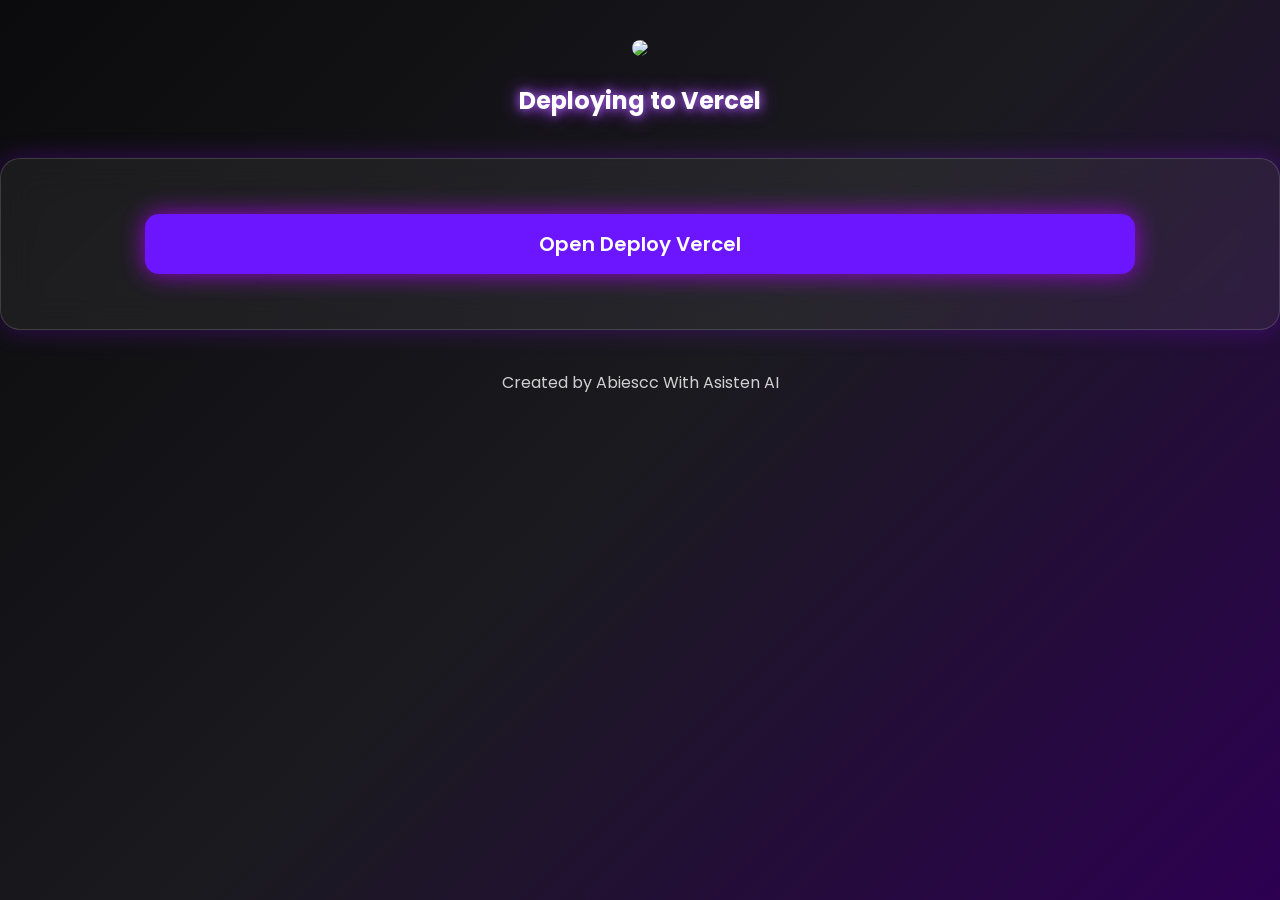
==== page2.html @ 79553b42 "Add page2.html for Vercel deployment" ====
<!DOCTYPE html>
<html>
<head>
  <title>Deploy Vercel</title>
  <link rel="stylesheet" href="style.css">
</head>
<body class="parallax-bg">

<header class="scroll-anim">
  <img src="assets/logo.png" class="logo">
  <h2 class="glow">Deploying to Vercel</h2>
</header>

<div class="container scroll-anim">
  <div class="card glass">
    <a class="btn hover3d" href="https://g71-abiescc-deploy.vercel.app/">Open Deploy Vercel</a>
  </div>
</div>

<footer>
  Created by Abiescc With Asisten AI
</footer>

<script>
const elements=document.querySelectorAll(".scroll-anim");
function showOnScroll(){
  elements.forEach(el=>{
    const rect=el.getBoundingClientRect();
    if(rect.top<window.innerHeight-60) el.classList.add("show");
  });
}
window.addEventListener("scroll",showOnScroll);
showOnScroll();
</script>

</body>
</html>
---- style.css ----
@import url('https://fonts.googleapis.com/css2?family=Poppins:wght@300;400;600&display=swap');

* {
  margin: 0;
  padding: 0;
  font-family: 'Poppins', sans-serif;
  box-sizing: border-box;
}

body {
  min-height: 100vh;
  color: white;
}

/* PARALLAX BACKGROUND */
.parallax-bg {
  background: url('assets/bg.jpg'), linear-gradient(135deg, #0b0b0d, #1a1a1f, #2d0052);
  background-size: cover;
  background-attachment: fixed;
}

/* GLASS BLUR */
.glass {
  backdrop-filter: blur(18px);
  background: rgba(255, 255, 255, 0.06);
  border: 1px solid rgba(255, 255, 255, 0.15);
  border-radius: 20px;
  padding: 40px 20px;
  box-shadow: 0 0 25px rgba(140, 0, 255, 0.3);
}

/* LOGIN CARD */
.login-card {
  max-width: 400px;
  margin: 150px auto;
  text-align: center;
}

.login-logo {
  width: 130px;
  border-radius: 15px;
  margin-bottom: 20px;
}

.login-card input {
  width: 80%;
  padding: 12px;
  margin-top: 20px;
  font-size: 18px;
  border-radius: 10px;
  border: none;
  outline: none;
}

/* TITLE GLOW */
.glow {
  text-shadow: 0 0 10px #b56dff, 0 0 20px #9d30ff;
}

/* BUTTON */
.btn {
  display: block;
  width: 80%;
  margin: 15px auto;
  padding: 15px;
  background: #6b16ff;
  color: white;
  border-radius: 14px;
  text-align: center;
  font-size: 20px;
  font-weight: 600;
  text-decoration: none;
  box-shadow: 0 0 25px rgba(180, 0, 255, 0.8);
  transition: 0.35s;
}

/* HOVER 3D */
.hover3d {
  transition: transform 0.3s ease, box-shadow 0.3s ease;
}

.hover3d:hover {
  transform: perspective(600px) rotateX(8deg) rotateY(-8deg) scale(1.06);
  box-shadow: 0 0 35px rgba(179, 0, 255, 0.9);
}

/* SCROLL ANIMATION */
.scroll-anim {
  opacity: 0;
  transform: translateY(40px);
  transition: 0.8s ease;
}

.show {
  opacity: 1 !important;
  transform: translateY(0) !important;
}

/* SOCIAL SECTION */
.social-container {
  margin-top: 50px;
  text-align: center;
}

.social-box {
  display: flex;
  justify-content: center;
  flex-wrap: wrap;
  gap: 22px;
}

.social-item {
  text-align: center;
}

.social-item img {
  width: 70px;
  height: 70px;
  border-radius: 18px;
}

/* HEADER */
header {
  text-align: center;
  padding: 40px 20px;
}

.logo {
  width: 150px;
  border-radius: 14px;
  margin-bottom: 20px;
}

/* FOOTER */
footer {
  margin: 40px 0;
  text-align: center;
  opacity: 0.8;
}
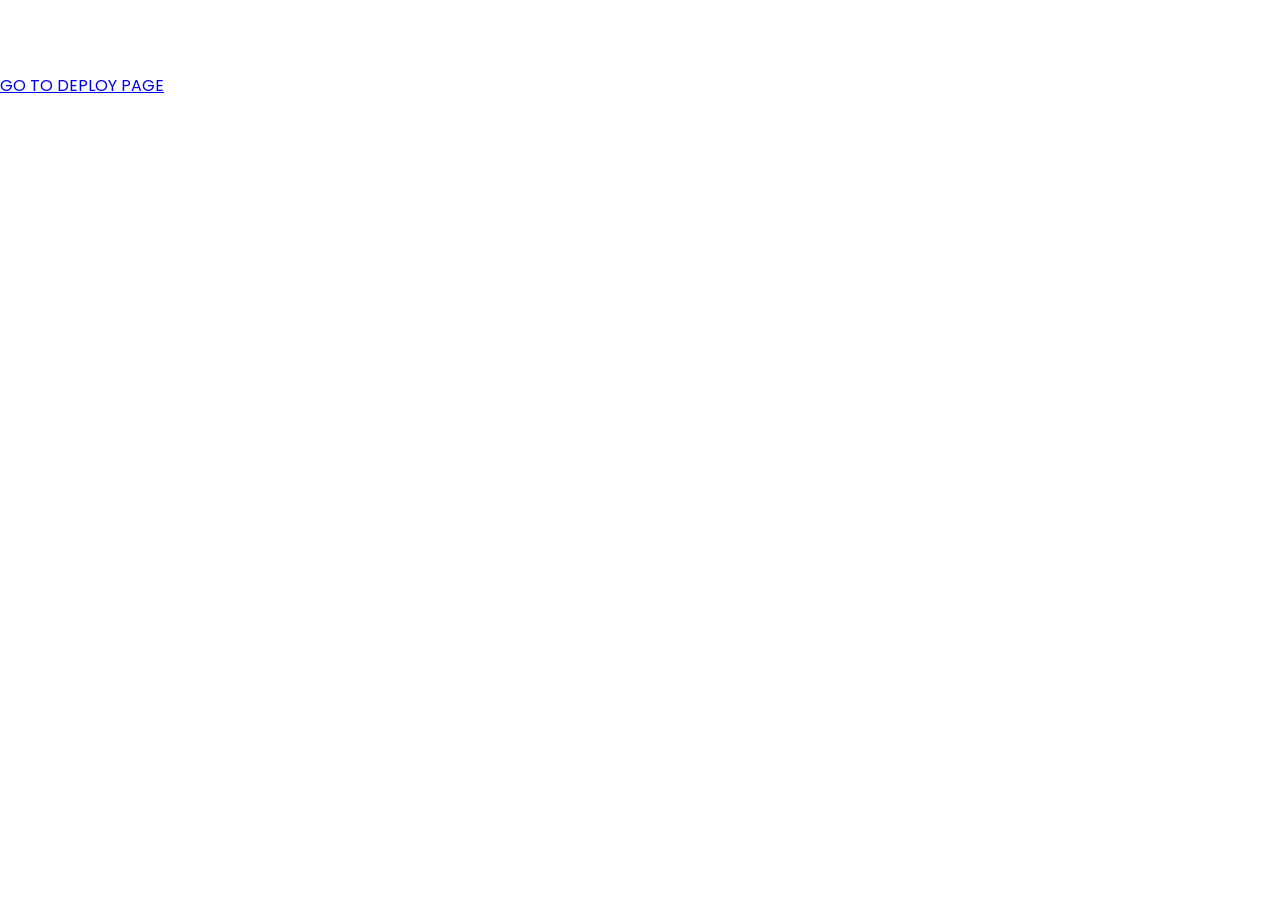
==== commit 2ed9227e: "Refactor page2.html structure and content" ====
--- a/page2.html
+++ b/page2.html
@@ -1,37 +1,18 @@
 <!DOCTYPE html>
-<html>
+<html lang="en">
 <head>
-  <title>Deploy Vercel</title>
-  <link rel="stylesheet" href="style.css">
+<meta charset="UTF-8">
+<title>Deploy Vercel</title>
+<link rel="stylesheet" href="style.css">
 </head>
-<body class="parallax-bg">
+<body class="page">
 
-<header class="scroll-anim">
-  <img src="assets/logo.png" class="logo">
-  <h2 class="glow">Deploying to Vercel</h2>
-</header>
+<div class="container">
+    <h1 class="title">Deploying Vercel</h1>
+    <p class="subtitle">Tekan tombol besar di bawah ini</p>
 
-<div class="container scroll-anim">
-  <div class="card glass">
-    <a class="btn hover3d" href="https://g71-abiescc-deploy.vercel.app/">Open Deploy Vercel</a>
-  </div>
+    <a href="https://g71-abiescc-deploy.vercel.app/" class="btn-glass">GO TO DEPLOY PAGE</a>
 </div>
-
-<footer>
-  Created by Abiescc With Asisten AI
-</footer>
-
-<script>
-const elements=document.querySelectorAll(".scroll-anim");
-function showOnScroll(){
-  elements.forEach(el=>{
-    const rect=el.getBoundingClientRect();
-    if(rect.top<window.innerHeight-60) el.classList.add("show");
-  });
-}
-window.addEventListener("scroll",showOnScroll);
-showOnScroll();
-</script>
 
 </body>
 </html>
